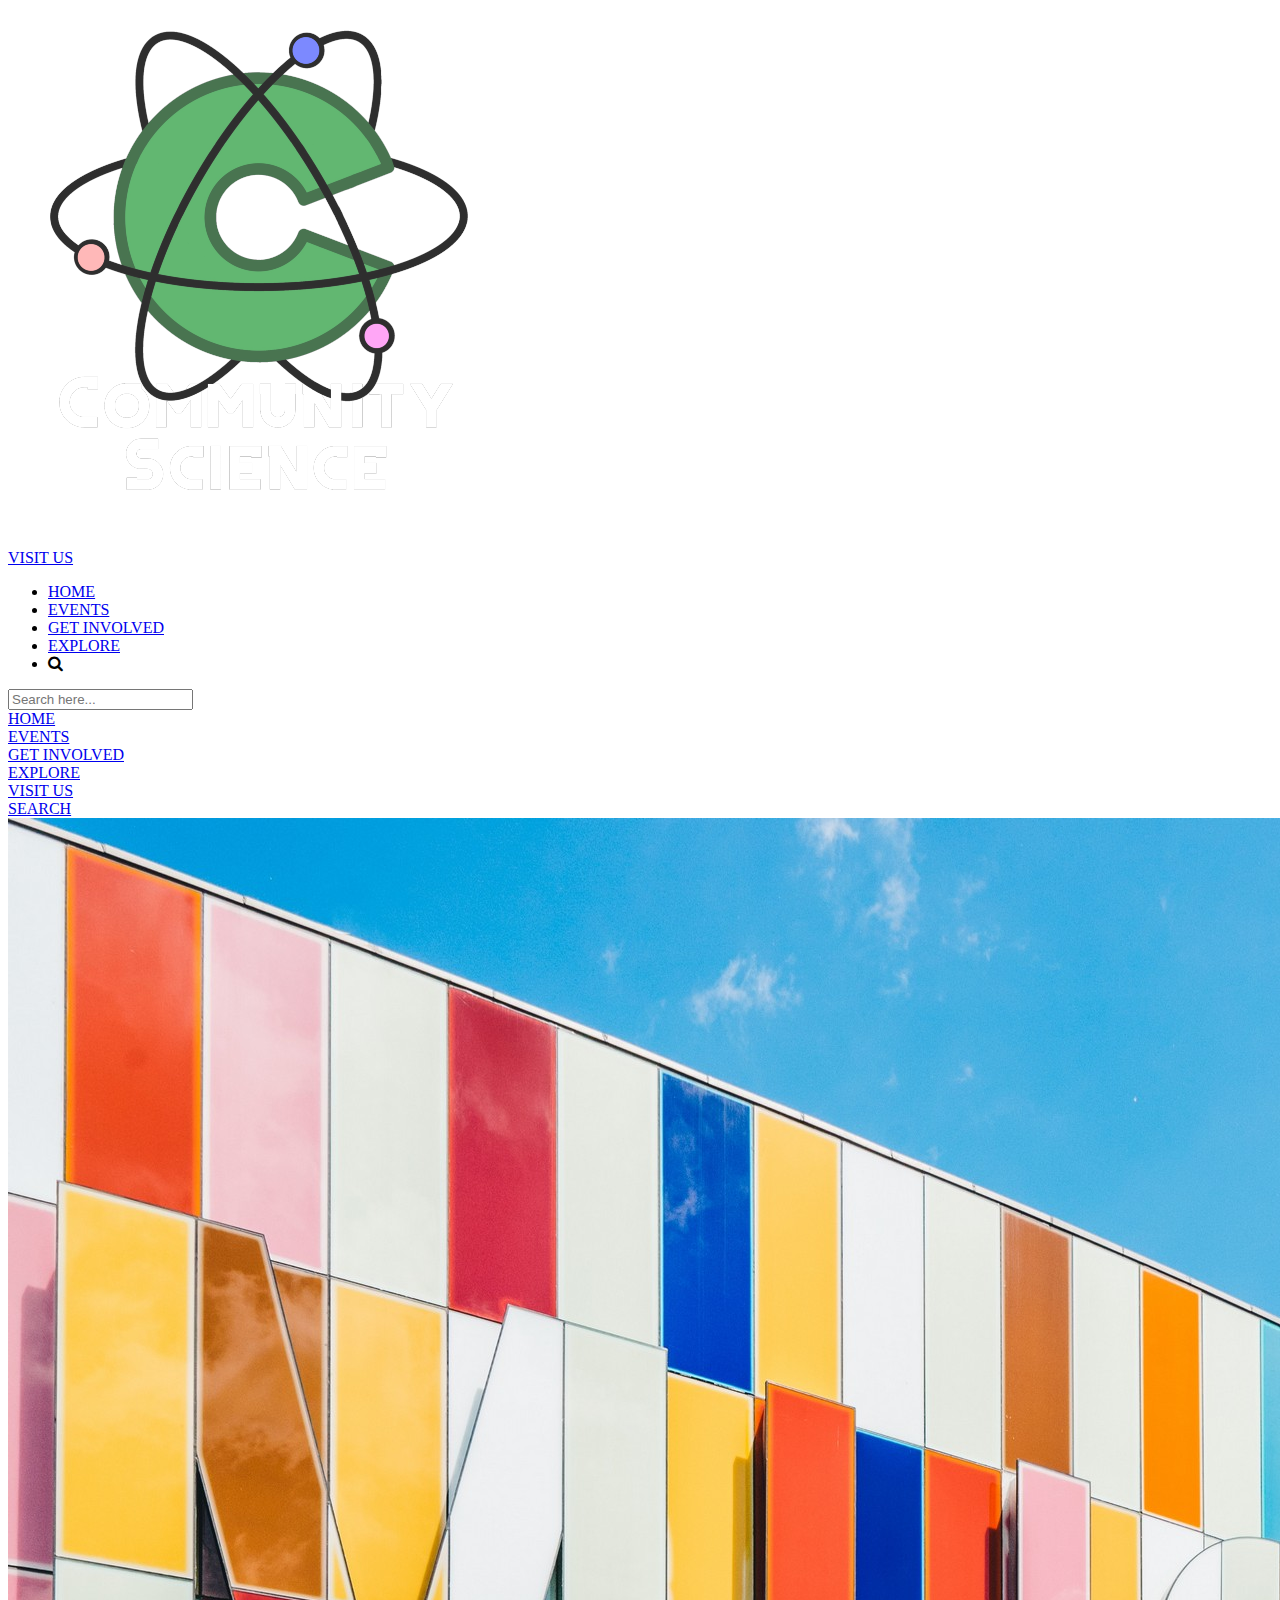
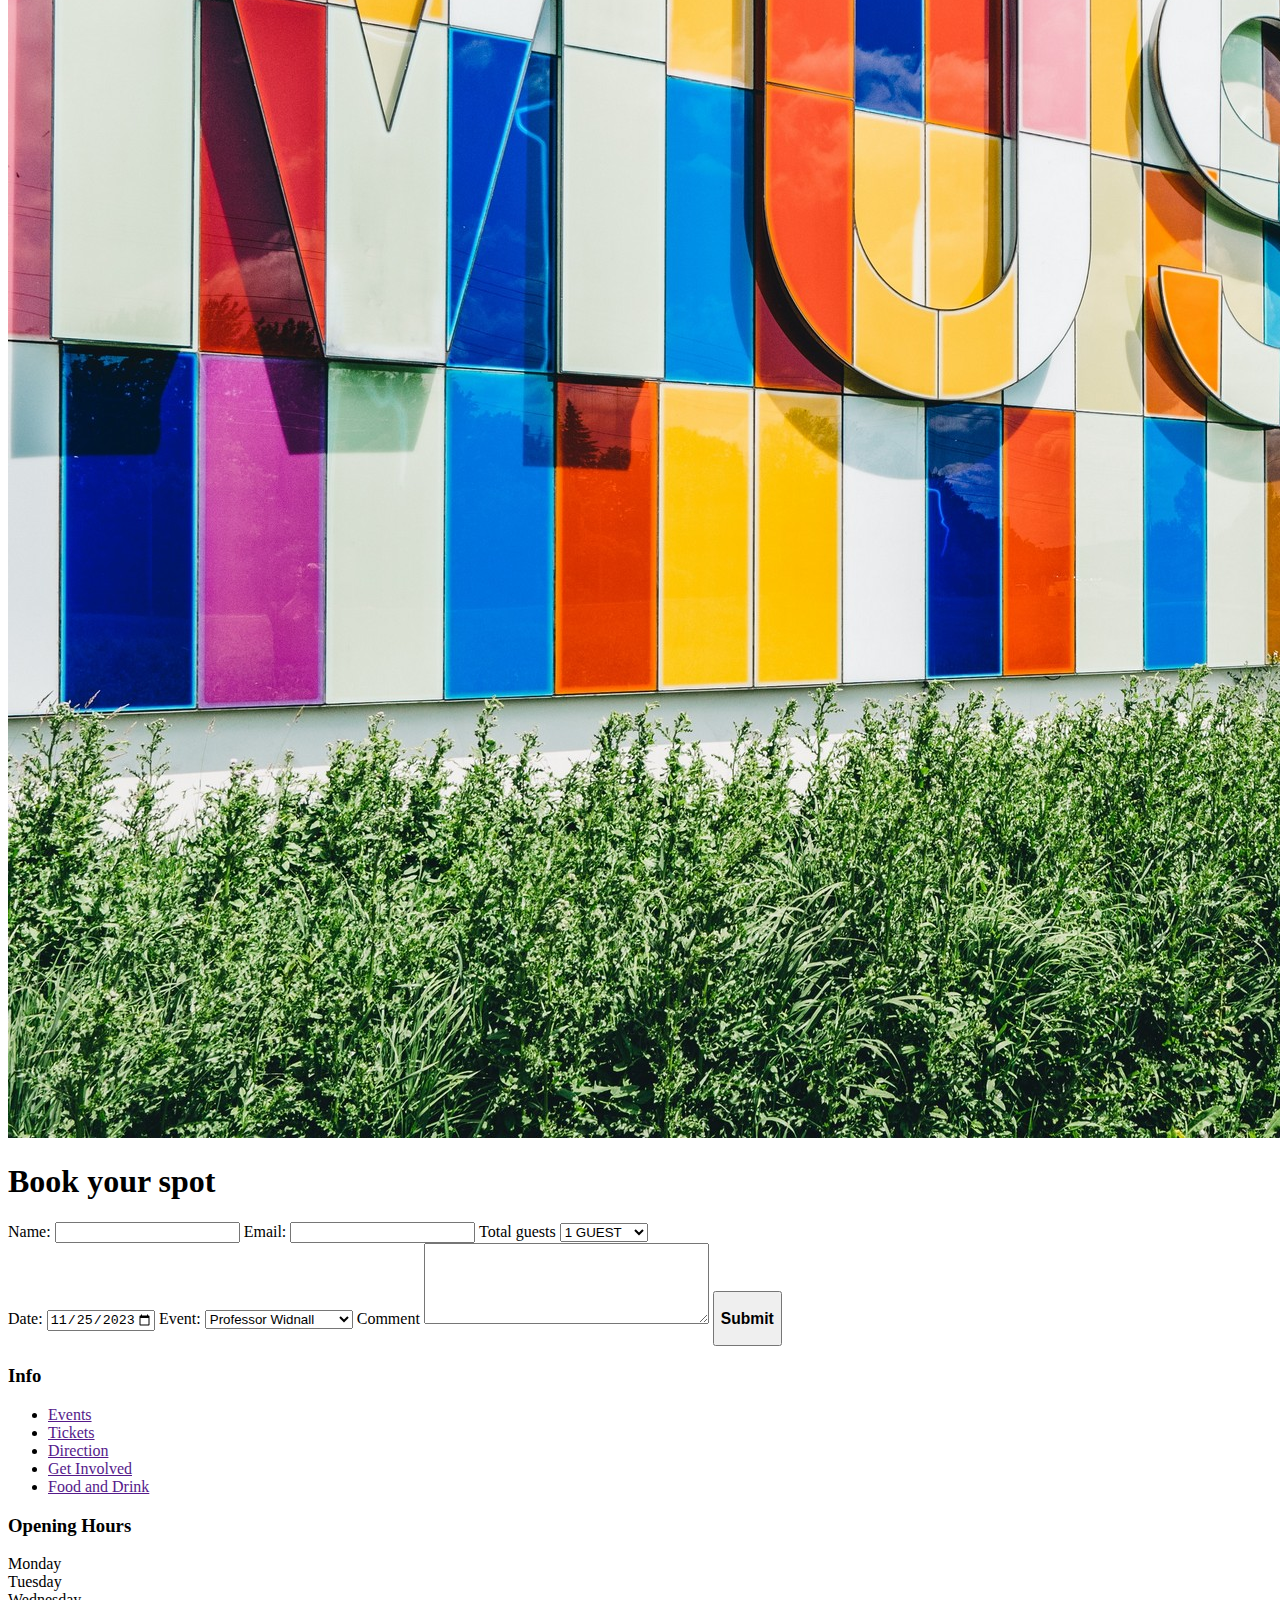
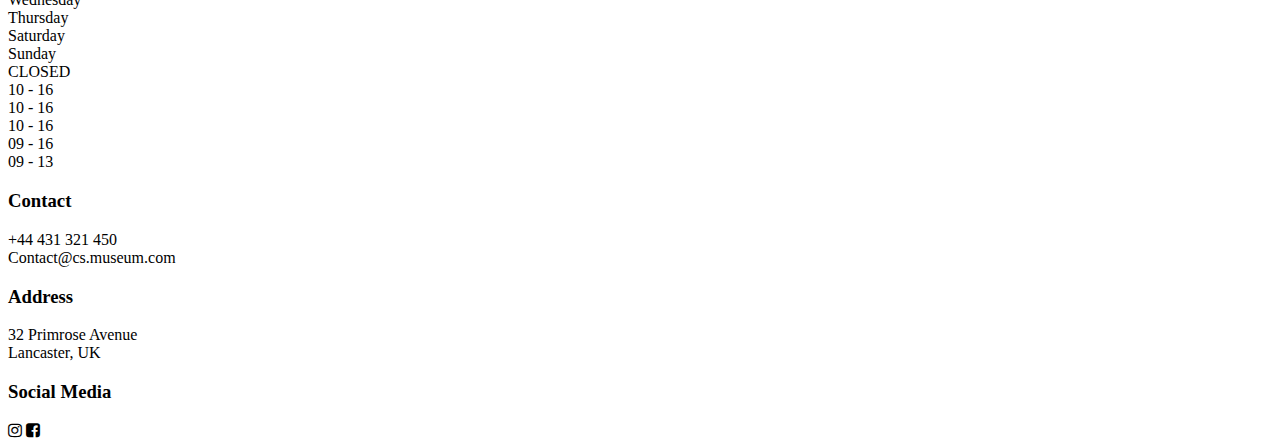
==== booking.html @ 8836727a "/ replacement" ====
<!DOCTYPE html>
<html lang="en">

<head>
    <meta charset="UTF-8">
    <meta name="viewport" content="width=device-width, initial-scale=1.0">
    <link rel="stylesheet" href="https://cdnjs.cloudflare.com/ajax/libs/font-awesome/4.7.0/css/font-awesome.min.css">

    <link rel="stylesheet" type="text/css" href="css/style.css" />
    <link rel="preconnect" href="https://fonts.googleapis.com">
    <link rel="preconnect" href="https://fonts.gstatic.com" crossorigin>
    <link href="https://fonts.googleapis.com/css2?family=Roboto:wght@400&display=swap" rel="stylesheet">
    <script src="JS/script.js"></script>


    <title>Events - Community Science Museum</title>
</head>

<body>
    <header class="header">
        <a href="index.html" class="logo_header">
            <img src="IMAGES/LogoWborder.png" alt="logo company">
        </a>
        <nav>
            <a class="visit" href="visit.html">VISIT US</a>
            <ul class="menu">
                <li><a href="index.html">HOME</a></li>
                <li><a href="events.html">EVENTS</a></li>
                <li><a href="involved.html">GET INVOLVED</a></li>
                <li><a href="explore.html">EXPLORE</a></li>
                <li><i class="fa fa-search" aria-hidden="true" tabindex="0" id="search_function"></i></li>
            </ul>
        </nav>

        <div id="search_background">
            <div id="search_container">
                <input class="input_search" type="text" id="search_bar" placeholder="Search here...">
            </div>
        </div>
        <script src="JS/script.js"></script>


        <div id="sidemenu">
            <div class="button-side" onclick="show_hide()">
                <span class="x_top"></span>
                <span class="x_bottom"></span>
                <span class="x_hide"></span>
            </div>


            <div class="sidemenu_container">
                <a href="index.html">
                    <div class="topmenu_item_mob" alt="Home">HOME</div>
                </a>
                <a href="events.html">
                    <div class="topmenu_item_mob" alt="Home">EVENTS</div>
                </a>
                <a href="involved.html">
                    <div class="topmenu_item_mob" alt="Home">GET INVOLVED</div>
                </a>
                <a href="explore.html">
                    <div class="topmenu_item_mob" alt="Home">EXPLORE</div>
                </a>
                <a href="visit.html">
                    <div class="topmenu_item_mob" alt="Home">VISIT US</div>
                </a>

                <a href="#" id="search_mobile">
                    <div class="topmenu_item_mob" alt="Home">SEARCH</div>
                </a>
                <script src="JS/script.js"></script>

            </div>
        </div>
    </header>

    <img class="img_head head_visit" src="IMAGES/scott-webb-102825.jpg">
    <section class="section_wrapper">
        <div class="section_head">
            <h1>Book your spot</h1>
        </div>

        <div class="split_wrapper">
            <div class="left_split">
                <label for="name">Name:</label>
                <input class="input_prop align_left" type="text" name="name">
                <label for="email">Email:</label>
                <input class="input_prop align_left" type="text" name="email">

                <label for="guests">Total guests</label>
                <select class="input_prop classic" id="guests" name="guests">
                    <option value="1">1 GUEST</option>
                    <option value="2">2 GUESTS</option>
                    <option value="3">3 GUESTS</option>
                    <option value="4">4 GUESTS</option>
                    <option value="5">5 GUESTS</option>
                    <option value="6">6 GUESTS</option>
                </select>

            </div>

            <div class="right_split">
                <label for="start">Date:</label>
                <input class="input_prop" type="date" id="start" name="booking-start" value="2023-11-25"
                    min="2023-11-25" max="2024-12-31" />
                <label for="event">Event:</label>
                <select class="input_prop" id="cars" name="cars">
                    <option value="Widnall">Professor Widnall </option>
                    <option value="Night">Night at the museum</option>
                    <option value="Energetica">Energetica Exhibition</option>
                </select>

                <label for="comment">Comment</label>

                <textarea class="input_prop comment_prop" id="comment" name="comment" rows="5" cols="33"></textarea>

                <button class="book_button" onclick="window.location.href='confirmed.html'">
                    <h3> Submit </h3>
                </button>


            </div>
        </div>

    </section>





    <footer>
        <div class="footer_section info_bottom">
            <h3>Info</h3>
            <ul>
                <li><a href="">Events </a></li>
                <li><a href="">Tickets </a></li>
                <li><a href="">Direction </a></li>
                <li><a href="">Get Involved </a></li>
                <li><a href="">Food and Drink</a></li>
            </ul>
        </div>
        <div class="footer_section opening_hours_top">
            <h3>Opening Hours</h3>
            <div class="opening_hours opening_hours_footer">
                <div class="days days_footer">
                    <li><a>Monday</a></li>
                    <li><a>Tuesday</a></li>
                    <li><a>Wednesday</a></li>
                    <li><a>Thursday</a></li>
                    <li><a>Saturday</a></li>
                    <li><a>Sunday</a></li>
                </div>
                <div class="hours hours_footer">
                    <li><a>CLOSED</a></li>
                    <li><a>10 - 16</a></li>
                    <li><a>10 - 16</a></li>
                    <li><a>10 - 16</a></li>
                    <li><a>09 - 16</a></li>
                    <li><a>09 - 13</a></li>
                </div>

            </div>


        </div>
        <div class="footer_section">
            <h3>Contact</h3>
            <li><a>+44 431 321 450</a></li>
            <li><a>Contact@cs.museum.com</a></li>

            <h3>Address</h3>
            <li><a>32 Primrose Avenue <br>
                    Lancaster, UK</a></li>
        </div>
        <div class="footer_section align-text-right last_order">
            <h3>Social Media</h3>
            <i class="fa fa-instagram" aria-hidden="true"></i>
            <i class="fa fa-facebook-square" aria-hidden="true"></i>
        </div>
    </footer>

</body>



</html>
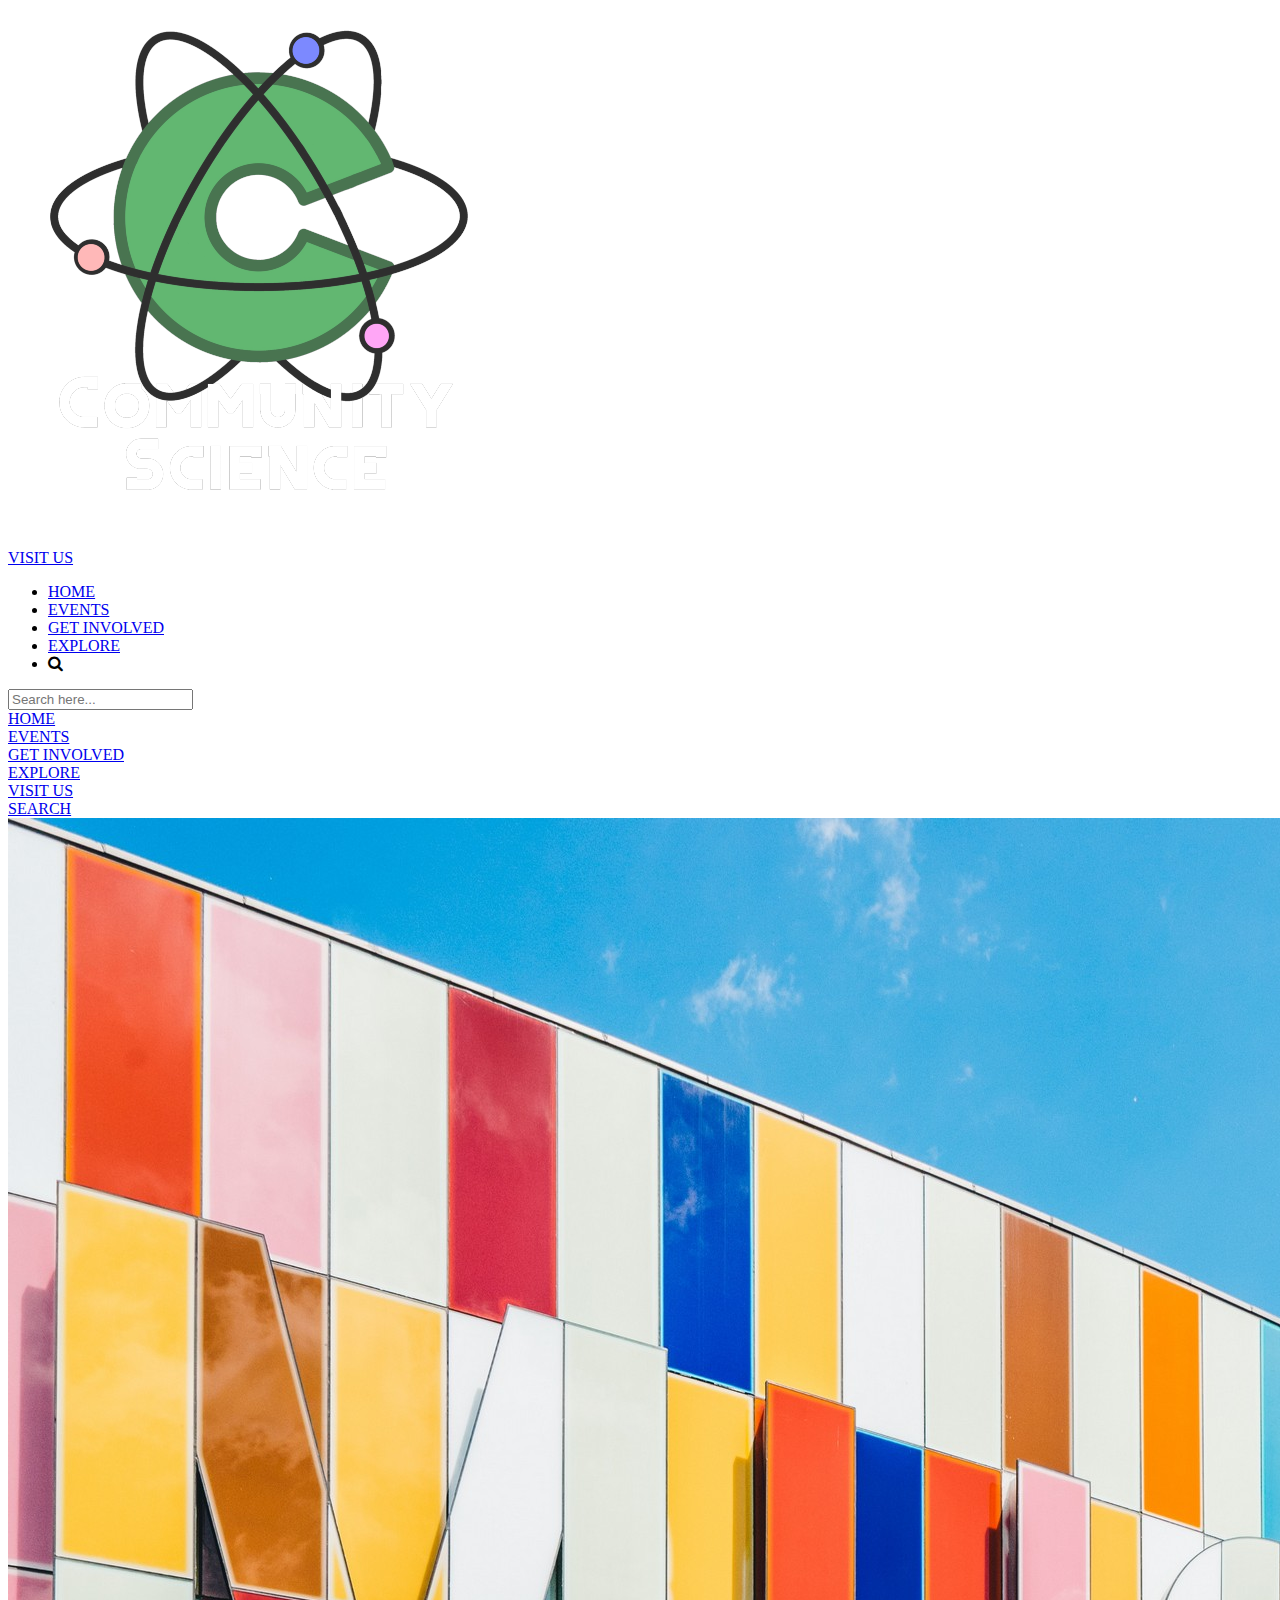
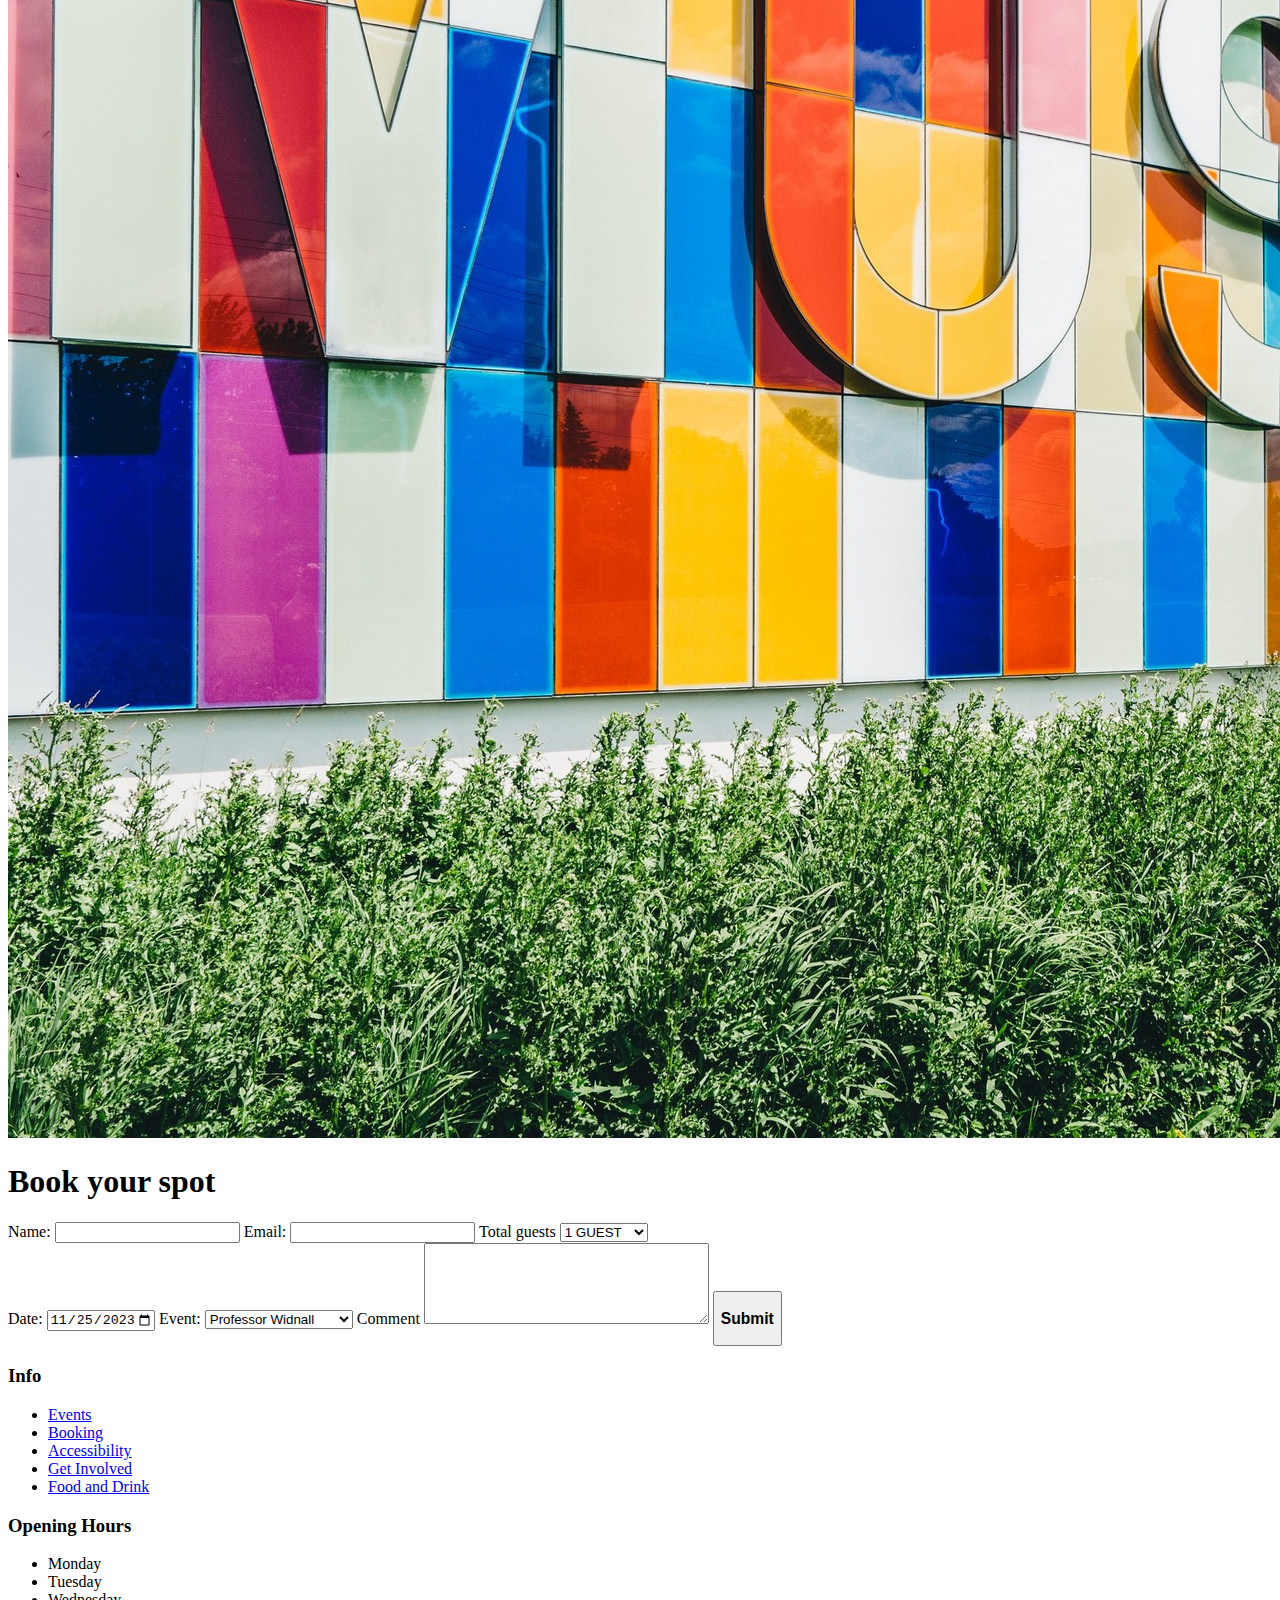
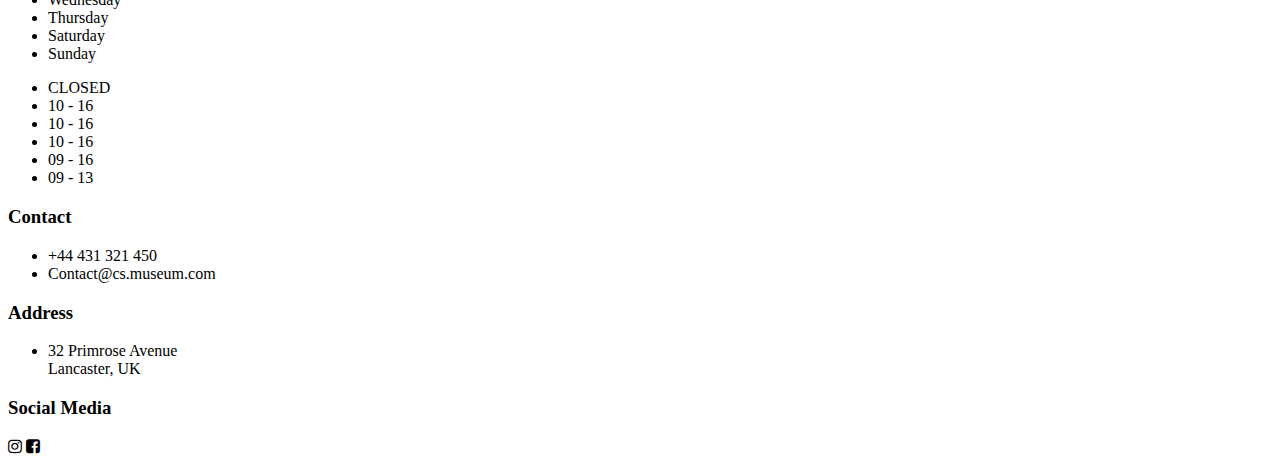
==== commit 9b08aded: "footer" ====
--- a/booking.html
+++ b/booking.html
@@ -5,7 +5,8 @@
     <meta charset="UTF-8">
     <meta name="viewport" content="width=device-width, initial-scale=1.0">
     <link rel="stylesheet" href="https://cdnjs.cloudflare.com/ajax/libs/font-awesome/4.7.0/css/font-awesome.min.css">
-
+    <meta name="description"
+        content="Secure your tickets to unlock a world of wonder! Explore captivating exhibits and join special events at our interactive museum. Reserve your spot for an unforgettable journey of discovery and exploration.">
     <link rel="stylesheet" type="text/css" href="css/style.css" />
     <link rel="preconnect" href="https://fonts.googleapis.com">
     <link rel="preconnect" href="https://fonts.gstatic.com" crossorigin>
@@ -13,12 +14,12 @@
     <script src="JS/script.js"></script>
 
 
-    <title>Events - Community Science Museum</title>
+    <title>BOOKING - Community Science Museum</title>
 </head>
 
 <body>
     <header class="header">
-        <a href="index.html" class="logo_header">
+        <a href="index.html" class="logo_header" alt="Community Science logo">
             <img src="IMAGES/LogoWborder.png" alt="logo company">
         </a>
         <nav>
@@ -50,23 +51,23 @@
 
             <div class="sidemenu_container">
                 <a href="index.html">
-                    <div class="topmenu_item_mob" alt="Home">HOME</div>
+                    <div class="topmenu_item_mob">HOME</div>
                 </a>
                 <a href="events.html">
-                    <div class="topmenu_item_mob" alt="Home">EVENTS</div>
+                    <div class="topmenu_item_mob">EVENTS</div>
                 </a>
                 <a href="involved.html">
-                    <div class="topmenu_item_mob" alt="Home">GET INVOLVED</div>
+                    <div class="topmenu_item_mob">GET INVOLVED</div>
                 </a>
                 <a href="explore.html">
-                    <div class="topmenu_item_mob" alt="Home">EXPLORE</div>
+                    <div class="topmenu_item_mob">EXPLORE</div>
                 </a>
                 <a href="visit.html">
-                    <div class="topmenu_item_mob" alt="Home">VISIT US</div>
+                    <div class="topmenu_item_mob">VISIT US</div>
                 </a>
 
                 <a href="#" id="search_mobile">
-                    <div class="topmenu_item_mob" alt="Home">SEARCH</div>
+                    <div class="topmenu_item_mob">SEARCH</div>
                 </a>
                 <script src="JS/script.js"></script>
 
@@ -126,38 +127,36 @@
 
 
 
-
-
     <footer>
         <div class="footer_section info_bottom">
             <h3>Info</h3>
             <ul>
-                <li><a href="">Events </a></li>
-                <li><a href="">Tickets </a></li>
-                <li><a href="">Direction </a></li>
-                <li><a href="">Get Involved </a></li>
-                <li><a href="">Food and Drink</a></li>
+                <li><a href="events.html">Events </a></li>
+                <li><a href="booking.html">Booking </a></li>
+                <li><a href="visit.html">Accessibility </a></li>
+                <li><a href="involved.html">Get Involved </a></li>
+                <li><a href="visit.html">Food and Drink</a></li>
             </ul>
         </div>
         <div class="footer_section opening_hours_top">
             <h3>Opening Hours</h3>
             <div class="opening_hours opening_hours_footer">
-                <div class="days days_footer">
-                    <li><a>Monday</a></li>
-                    <li><a>Tuesday</a></li>
-                    <li><a>Wednesday</a></li>
-                    <li><a>Thursday</a></li>
-                    <li><a>Saturday</a></li>
-                    <li><a>Sunday</a></li>
-                </div>
-                <div class="hours hours_footer">
-                    <li><a>CLOSED</a></li>
-                    <li><a>10 - 16</a></li>
-                    <li><a>10 - 16</a></li>
-                    <li><a>10 - 16</a></li>
-                    <li><a>09 - 16</a></li>
-                    <li><a>09 - 13</a></li>
-                </div>
+                <ul class="days days_footer">
+                    <li>Monday</li>
+                    <li>Tuesday</li>
+                    <li>Wednesday</li>
+                    <li>Thursday</li>
+                    <li>Saturday</li>
+                    <li>Sunday</li>
+                </ul>
+                <ul class="hours hours_footer">
+                    <li>CLOSED</li>
+                    <li>10 - 16</li>
+                    <li>10 - 16</li>
+                    <li>10 - 16</li>
+                    <li>09 - 16</li>
+                    <li>09 - 13</li>
+                </ul>
 
             </div>
 
@@ -165,12 +164,15 @@
         </div>
         <div class="footer_section">
             <h3>Contact</h3>
-            <li><a>+44 431 321 450</a></li>
-            <li><a>Contact@cs.museum.com</a></li>
-
+            <ul>
+                <li><a>+44 431 321 450</a></li>
+                <li><a>Contact@cs.museum.com</a></li>
+            </ul>
             <h3>Address</h3>
-            <li><a>32 Primrose Avenue <br>
-                    Lancaster, UK</a></li>
+            <ul>
+                <li><a>32 Primrose Avenue <br>
+                        Lancaster, UK</a></li>
+            </ul>
         </div>
         <div class="footer_section align-text-right last_order">
             <h3>Social Media</h3>
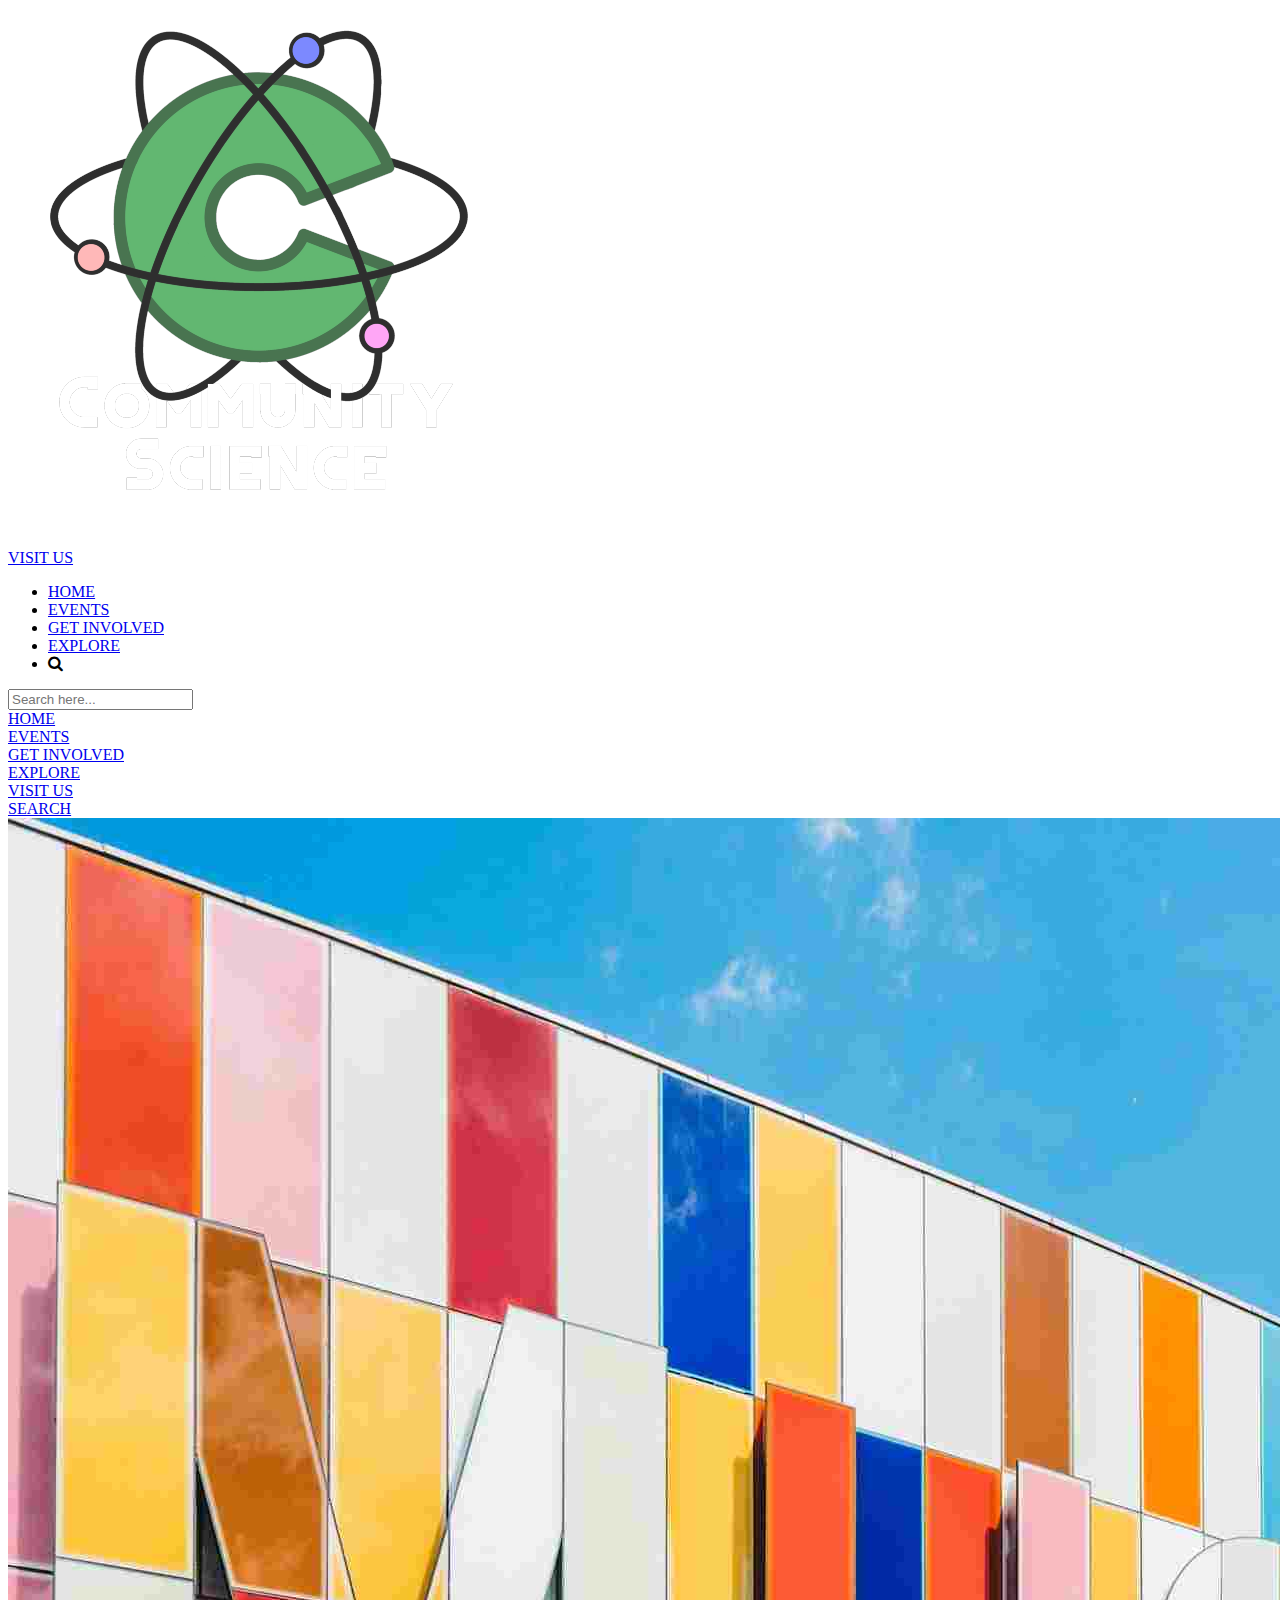
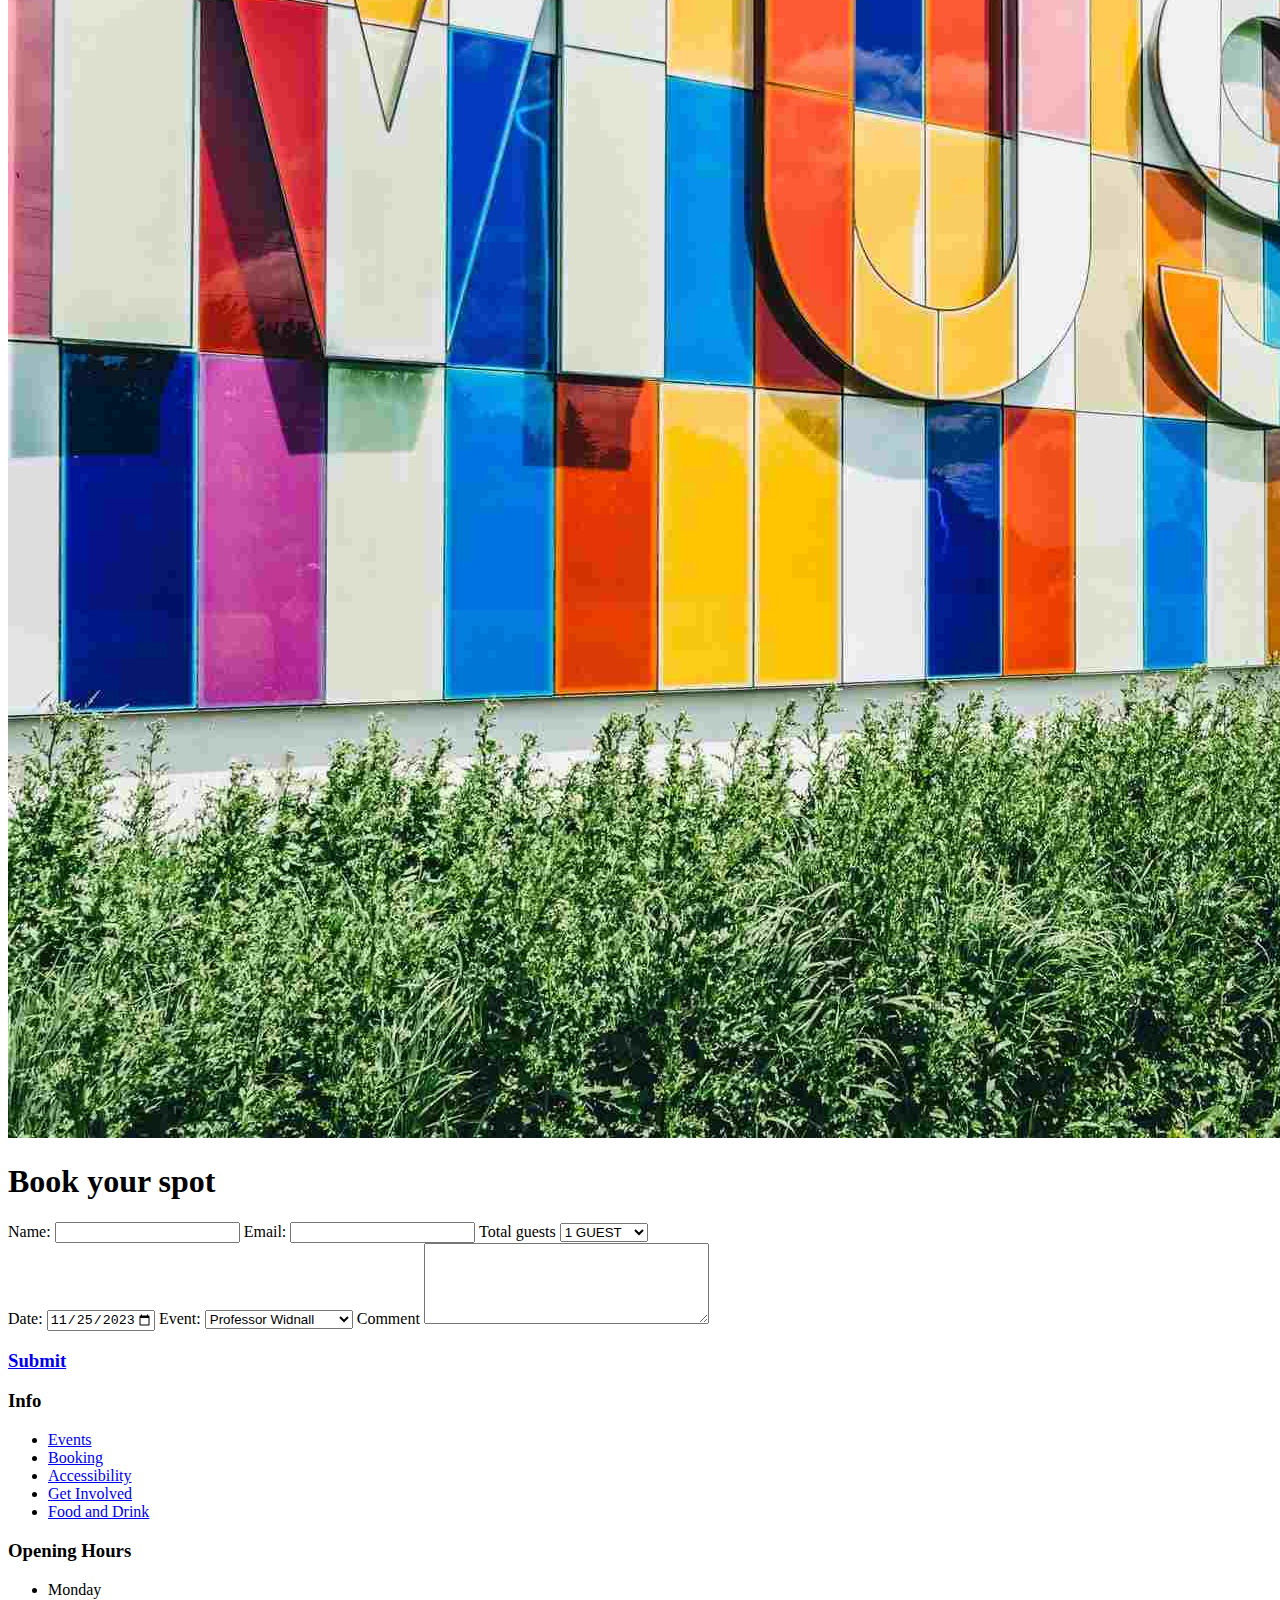
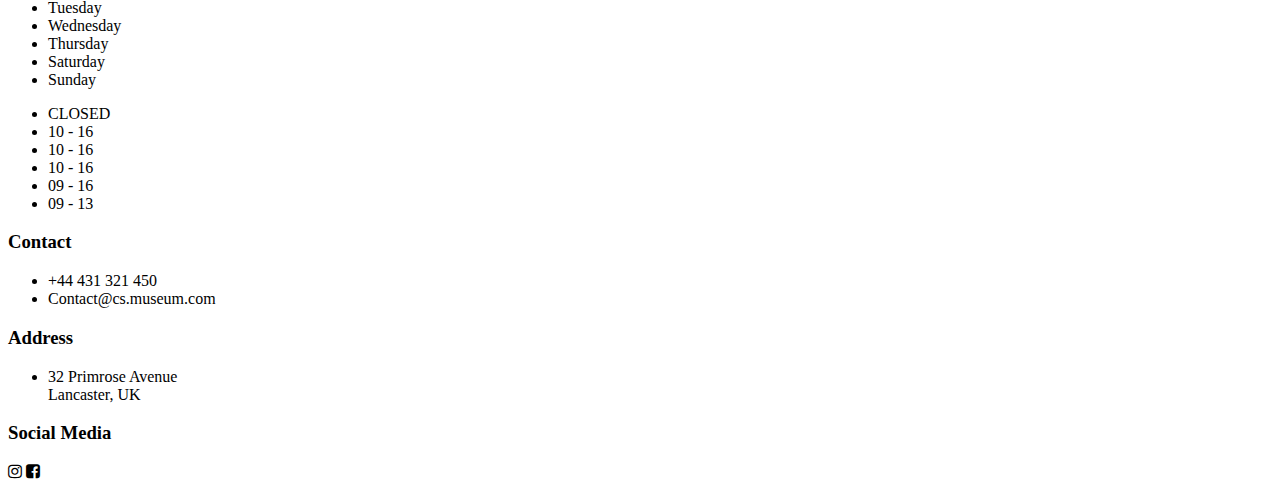
==== commit 77bf7701: "button change" ====
--- a/booking.html
+++ b/booking.html
@@ -115,9 +115,10 @@
 
                 <textarea class="input_prop comment_prop" id="comment" name="comment" rows="5" cols="33"></textarea>
 
-                <button class="book_button" onclick="window.location.href='confirmed.html'">
+                <a href="confirmed.html" class="book_button">
                     <h3> Submit </h3>
-                </button>
+                </a>
+
 
 
             </div>
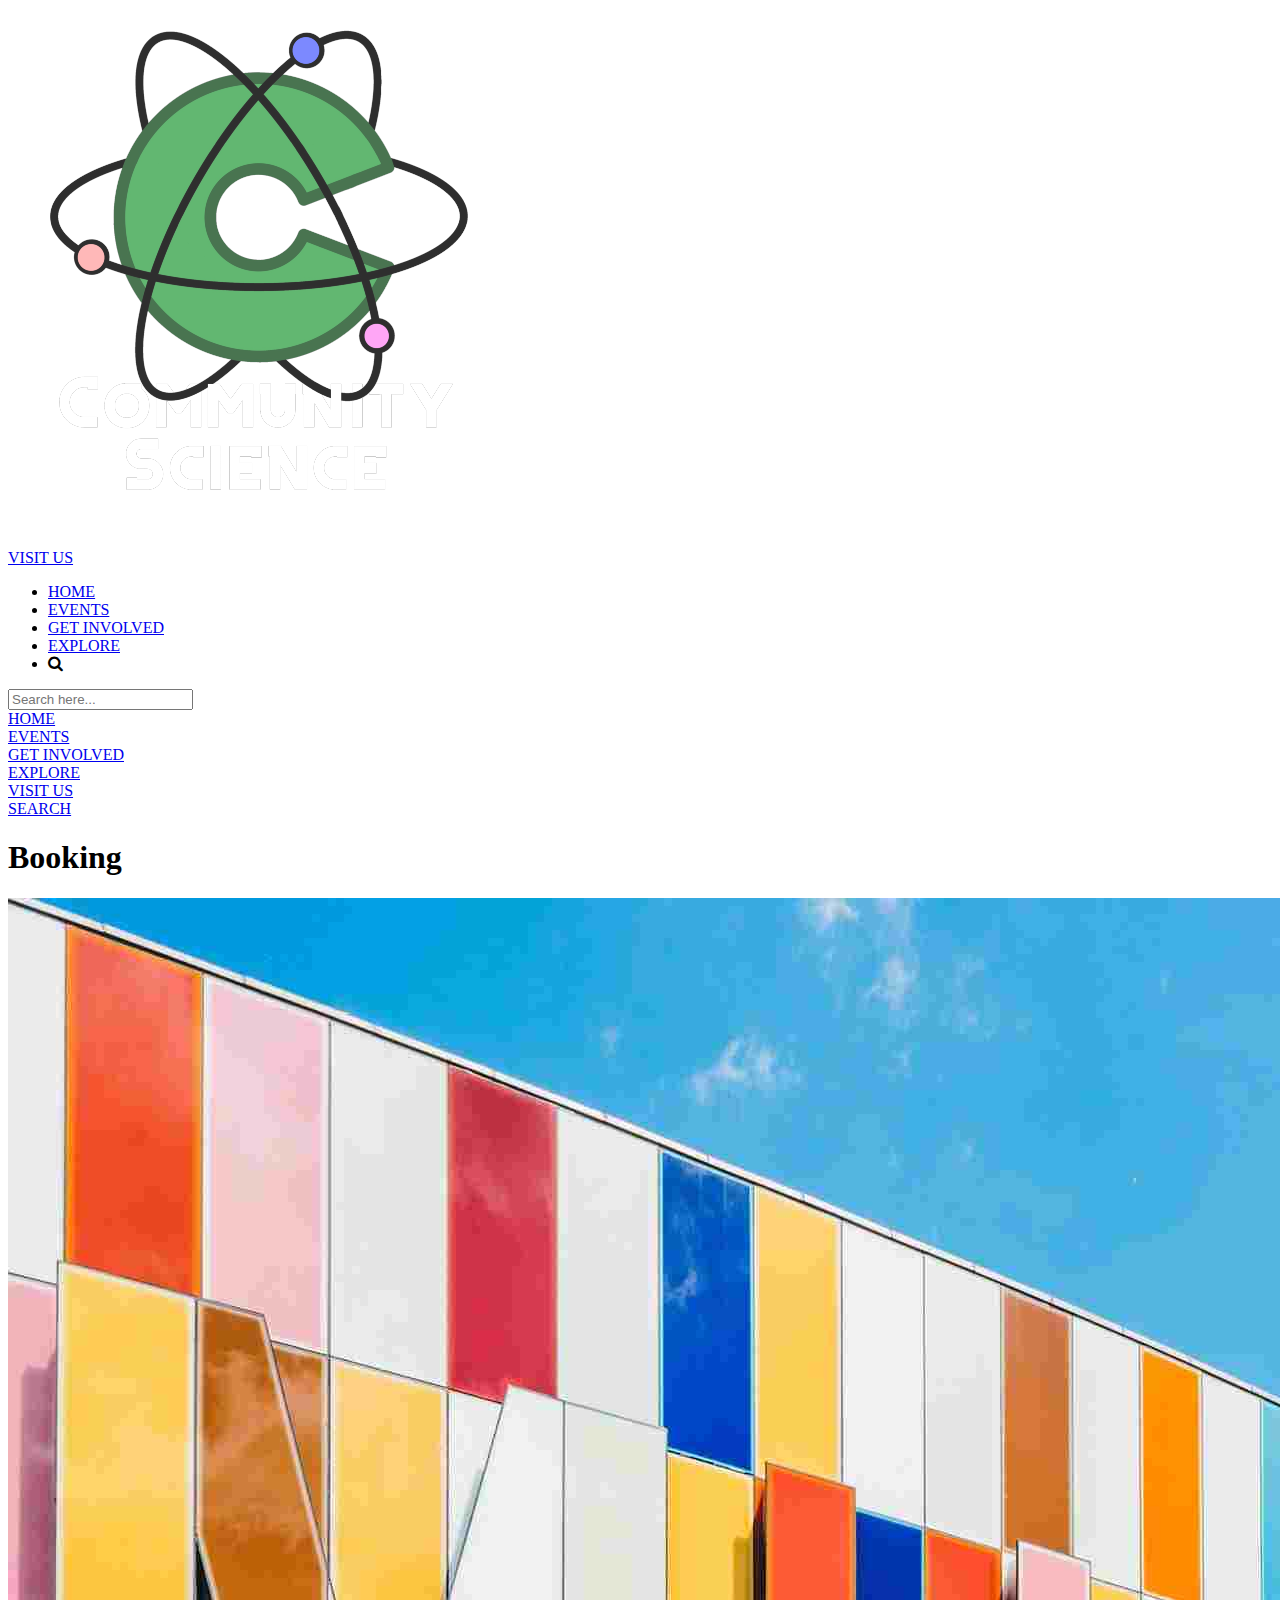
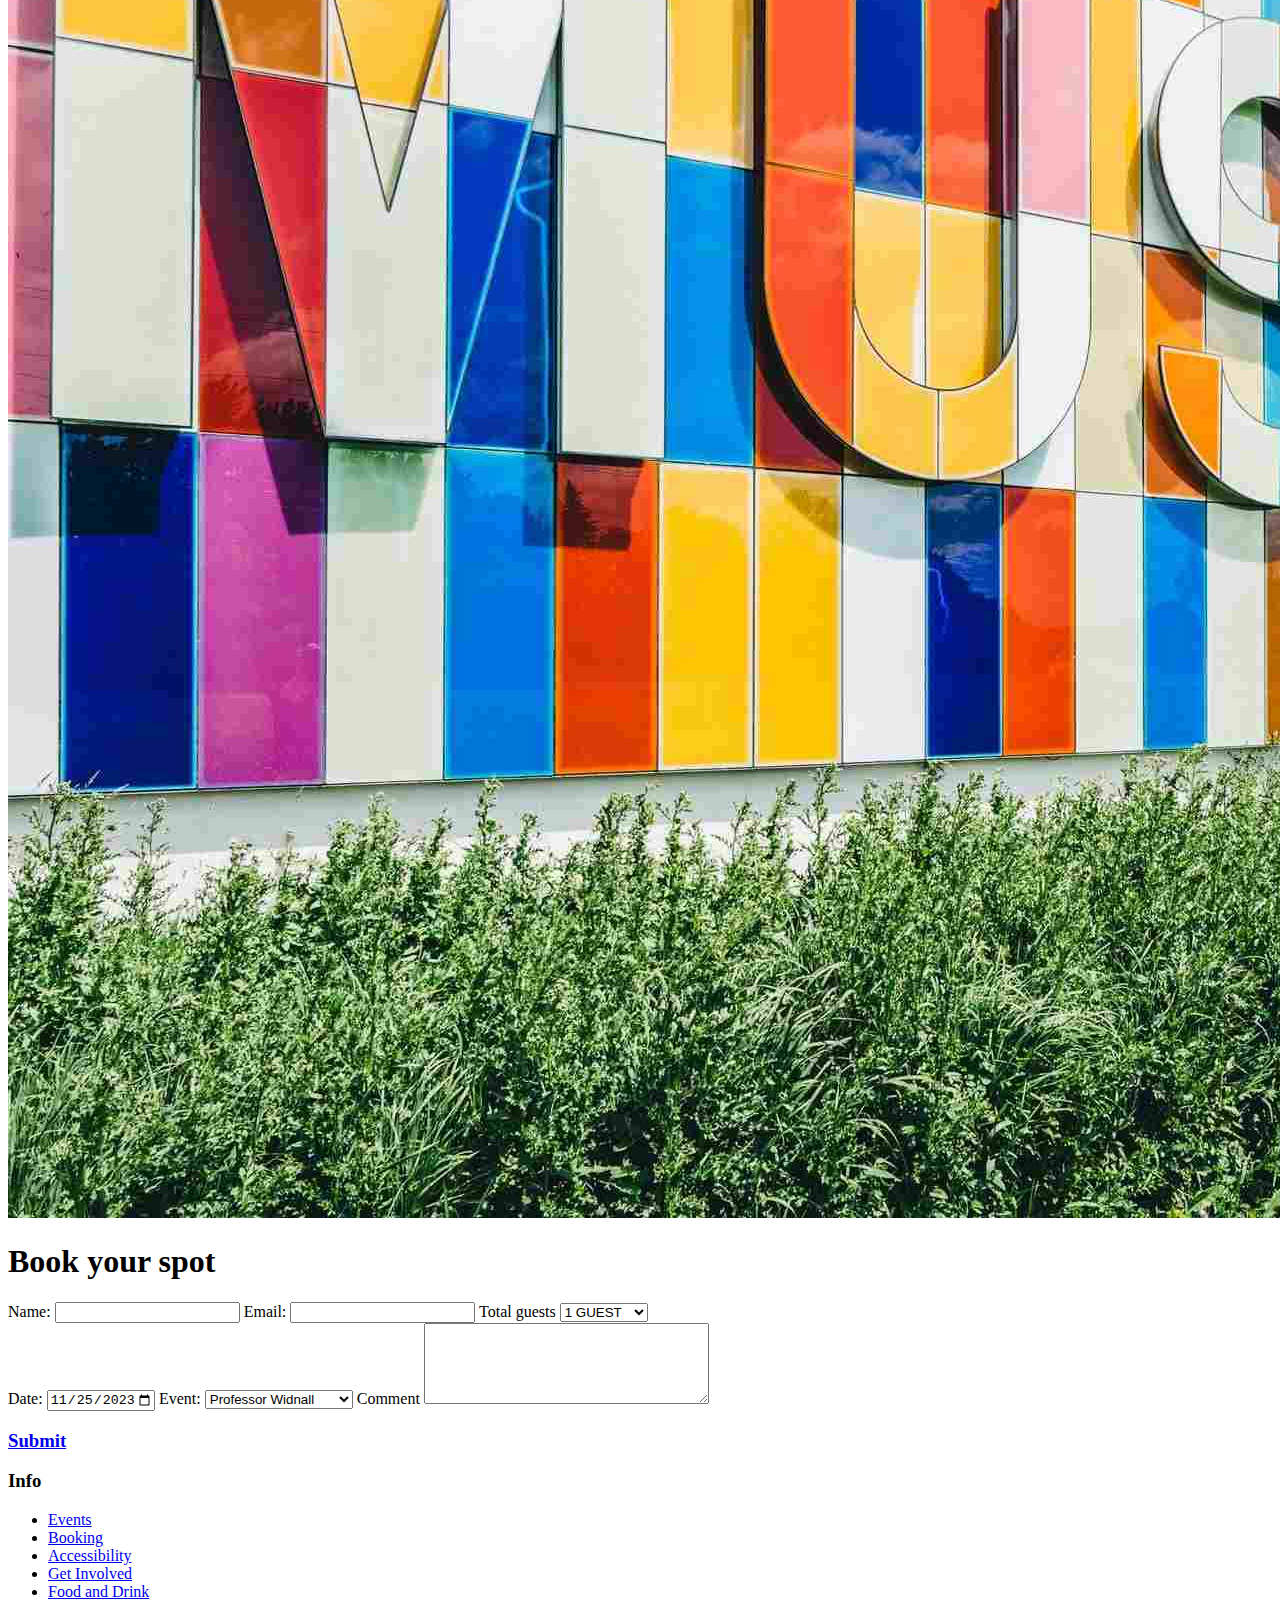
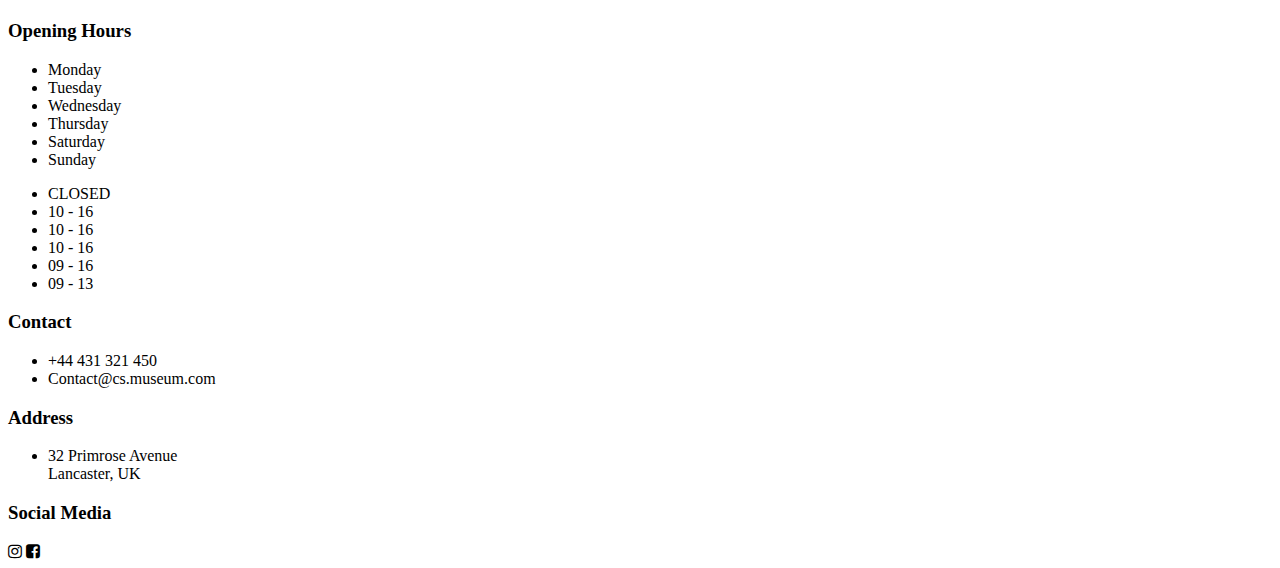
==== commit bbef0d0b: "header text" ====
--- a/booking.html
+++ b/booking.html
@@ -19,7 +19,7 @@
 
 <body>
     <header class="header">
-        <a href="index.html" class="logo_header" alt="Community Science logo">
+        <a href="index.html" class="logo_header">
             <img src="IMAGES/LogoWborder.png" alt="logo company">
         </a>
         <nav>
@@ -74,8 +74,11 @@
             </div>
         </div>
     </header>
-
-    <img class="img_head head_visit" src="IMAGES/scott-webb-102825.jpg">
+    <div>
+        <h1 class="overlay_text">Booking</h1>
+        <img class="img_head head_visit" src="IMAGES/scott-webb-102825.jpg"
+            alt="outside wall of museum in different colours">
+    </div>
     <section class="section_wrapper">
         <div class="section_head">
             <h1>Book your spot</h1>
@@ -84,9 +87,9 @@
         <div class="split_wrapper">
             <div class="left_split">
                 <label for="name">Name:</label>
-                <input class="input_prop align_left" type="text" name="name">
+                <input class="input_prop align_left" type="text" name="name" id="name">
                 <label for="email">Email:</label>
-                <input class="input_prop align_left" type="text" name="email">
+                <input class="input_prop align_left" type="text" name="email" id="email">
 
                 <label for="guests">Total guests</label>
                 <select class="input_prop classic" id="guests" name="guests">
@@ -105,7 +108,7 @@
                 <input class="input_prop" type="date" id="start" name="booking-start" value="2023-11-25"
                     min="2023-11-25" max="2024-12-31" />
                 <label for="event">Event:</label>
-                <select class="input_prop" id="cars" name="cars">
+                <select class="input_prop" id="event" name="event">
                     <option value="Widnall">Professor Widnall </option>
                     <option value="Night">Night at the museum</option>
                     <option value="Energetica">Energetica Exhibition</option>
